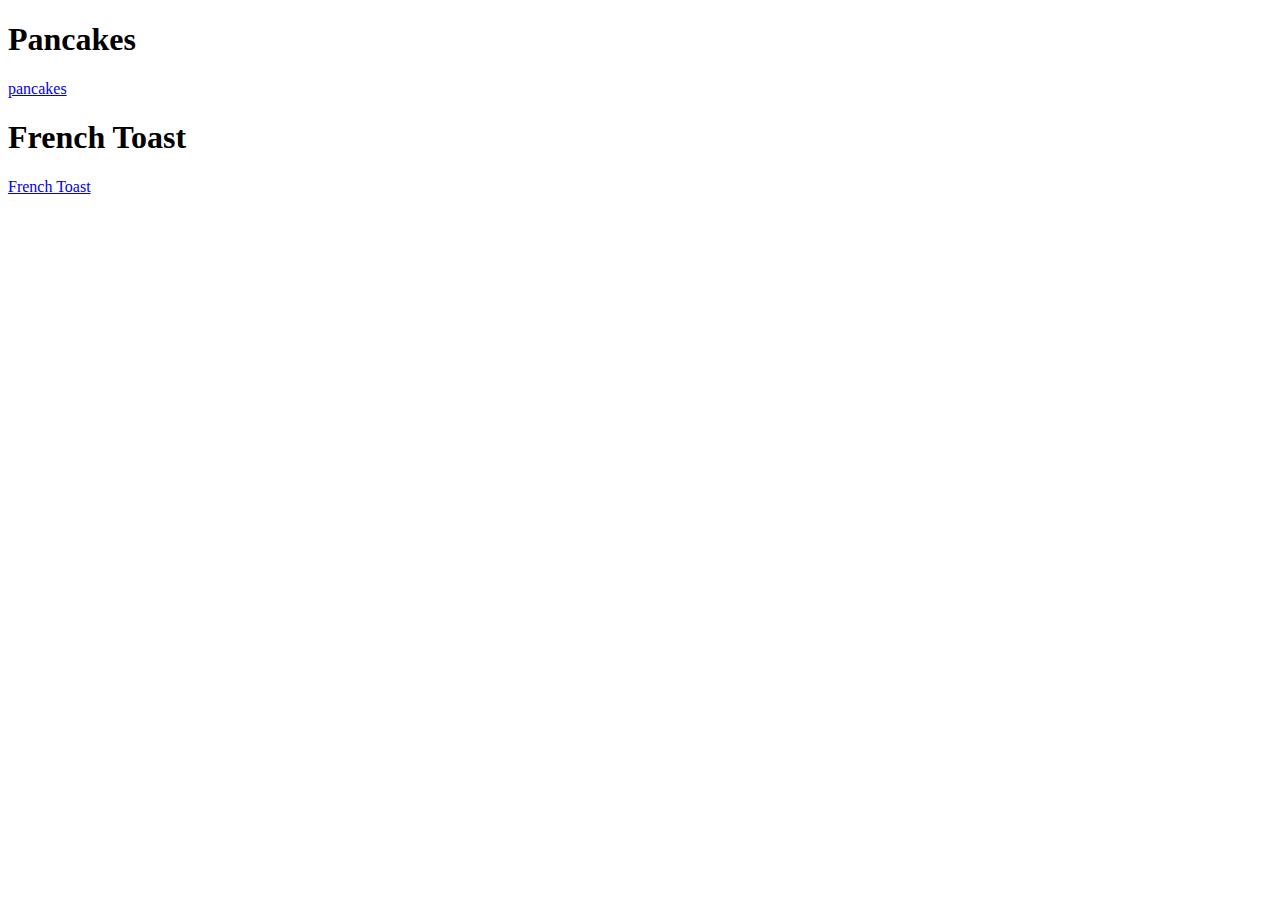
==== image_slider/index.html @ ea79e25a "Create index.html" ====
<!DOCTYPE html>
<html lang="en">
<head>
    <meta charset="UTF-8">
    <meta http-equiv="X-UA-Compatible" content="IE=edge">
    <meta name="viewport" content="width=device-width, initial-scale=1.0">
    <link rel="stylesheet" href="style.css">
    <title>Landing</title>
</head>
<body>
    <div class="container">
        <div class="split left">
            <h1>Pancakes</h1>
            <a href="https://google.com" class="btn">pancakes</a>
        </div>
        <div class="split right">
            <h1>French Toast</h1>
            <a href="https://google.com" class="btn">French Toast</a>
        </div>
    </div>
    <script src="script.js"></script>
    
</body>
</html>
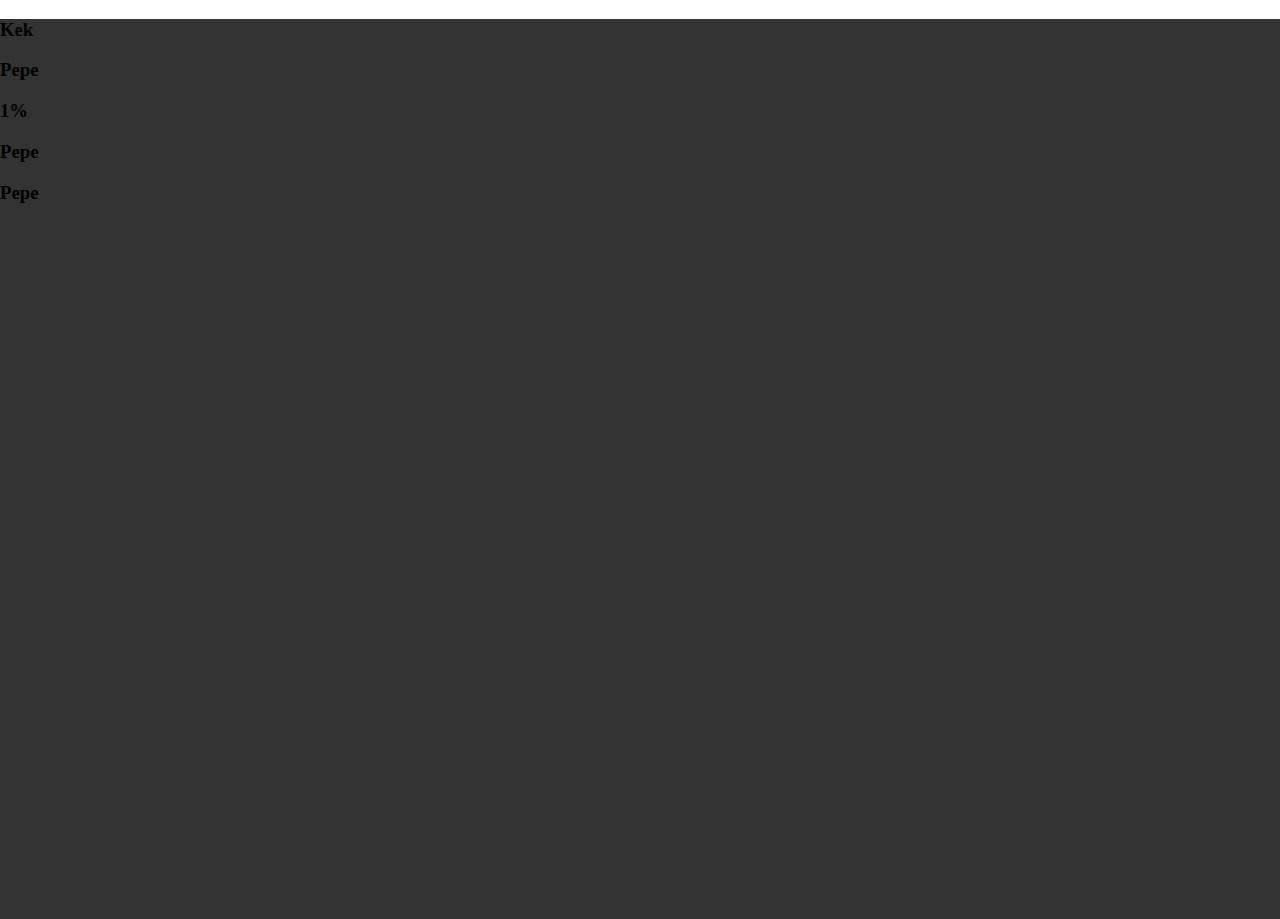
==== commit 70e63e9c: "Update index.html" ====
--- a/image_slider/index.html
+++ b/image_slider/index.html
@@ -5,20 +5,26 @@
     <meta http-equiv="X-UA-Compatible" content="IE=edge">
     <meta name="viewport" content="width=device-width, initial-scale=1.0">
     <link rel="stylesheet" href="style.css">
-    <title>Landing</title>
+    <title>Image Slider</title>
 </head>
 <body>
     <div class="container">
-        <div class="split left">
-            <h1>Pancakes</h1>
-            <a href="https://google.com" class="btn">pancakes</a>
+        <div class="panel active" style="background-image: url('https://pbs.twimg.com/profile_images/1473427913001238528/s5vlFMCw_400x400.jpg')">
+            <h3>Kek</h3>
         </div>
-        <div class="split right">
-            <h1>French Toast</h1>
-            <a href="https://google.com" class="btn">French Toast</a>
+        <div class="panel" style="background-image: url('https://pbs.twimg.com/media/FJ-KtVzVUAYAJ2R?format=jpg&name=large')">
+            <h3>Pepe</h3>
+        </div>
+        <div class="panel" style="background-image: url('https://pbs.twimg.com/media/FJ-OLiGUcAIAHzR?format=png&name=small')">
+            <h3>1%</h3>
+        </div>
+        <div class="panel" style="background-image: url('https://pbs.twimg.com/media/FJ-KtVzVUAYAJ2R?format=jpg&name=large')">
+            <h3>Pepe</h3>
+        </div>
+        <div class="panel" style="background-image: url('https://pbs.twimg.com/media/FJ-KtVzVUAYAJ2R?format=jpg&name=large')">
+            <h3>Pepe</h3>
         </div>
     </div>
     <script src="script.js"></script>
-    
 </body>
-</html>
+</html> 
--- a/image_slider/style.css
+++ b/image_slider/style.css
@@ -0,0 +1,142 @@
+:root {
+    --left-bg-color: rgba(87, 84, 236, 0.7);
+    --right-bg-color: rgba(43, 43, 43, 0.8);
+    --left-btn-hover-color: rgba(87, 84, 236, 1);
+    --right-btn-hover-color: rgba(28, 122, 28, 1);
+    --hover-width: 75%;
+    --other-width: 25%;
+    --speed: 1000ms;
+}
+
+
+
+* {
+    box-sizing: border-box;
+}
+
+body {
+    height: 100vh;
+    overflow: hidden;
+    margin: 0;
+
+}
+
+h1 {
+    font-size: 4em;
+    position: absolute;
+    left: 50%;
+    top: 20%;
+    transform: translateX(-50%);
+    white-space: nowrap;
+}
+
+.btn {
+    position: absolute;
+    display: flex;
+    align-items: center;
+    justify-content: center;
+    left: 50%;
+    top: 40%;
+    text-decoration: none;
+    transform: translateX(-50%);
+    color: white;
+    border: #fff solid 0.2rem;
+    font-size: 1rem;
+    font-weight: bold;
+    text-transform: uppercase;
+    width: 15rem;
+    padding: 1.5rem;
+}
+
+.split.left .btn:hover {
+    background-color: var(--left-btn-hover-color);
+    border-color: var(--left-btn-hover-color);
+}
+
+.split.right .btn:hover {
+    background-color: var(--right-btn-hover-color);
+    border-color: var(--right-btn-hover-color);
+}
+
+.container {
+    position: relative;
+    width: 100%;
+    height: 100%;
+    background: #333;
+}
+
+.split.left {
+    left: 0;
+    background: url('https://wallpaperboat.com/wp-content/uploads/2020/03/pancake-01.jpg');
+    background-size: cover;
+    background-repeat: no-repeat;
+}
+
+.split {
+    position: absolute;
+    width: 100%;
+    height: 100%;
+    content: '';
+    background-color: var(--left-bg-color);
+}
+
+.split.right {
+    right: 0;
+    background: url('https://thesaltymarshmallow.com/wp-content/uploads/2020/07/STUFFED-FRENCH-TOAST-15.jpg');
+    background-repeat: no-repeat;
+    background-size: cover;
+}
+
+.split.left::before {
+    content: '';
+    position: absolute;
+    width: 100%;
+    height: 100%;
+    background-color: var(--left-bg-color);
+}
+
+.split.right::before {
+    content: '';
+    position: absolute;
+    width: 100%;
+    height: 100%;
+    background-color: var(--right-bg-color);
+}
+
+.split.right,
+.split.left, 
+.split.right::before,
+.split.left::before {
+    transition: all var(--speed) ease-in-out;
+}
+
+.hover-left .left {
+    width: var(--hover-width);
+}
+
+.hover-left .right {
+    width: var(--other-width);
+}
+
+.hover-right .left {
+    width: var(--other-width);
+}
+
+.hover-right .right {
+    width: var(--hover-width);
+}
+
+@media (max-width: 800px) {
+    h1 {
+        font-size: 2rem;
+        top: 30%;
+    }
+
+    .btn {
+        padding: 1.2rem;
+        width: 12rem;
+    }
+}
+
+
+
